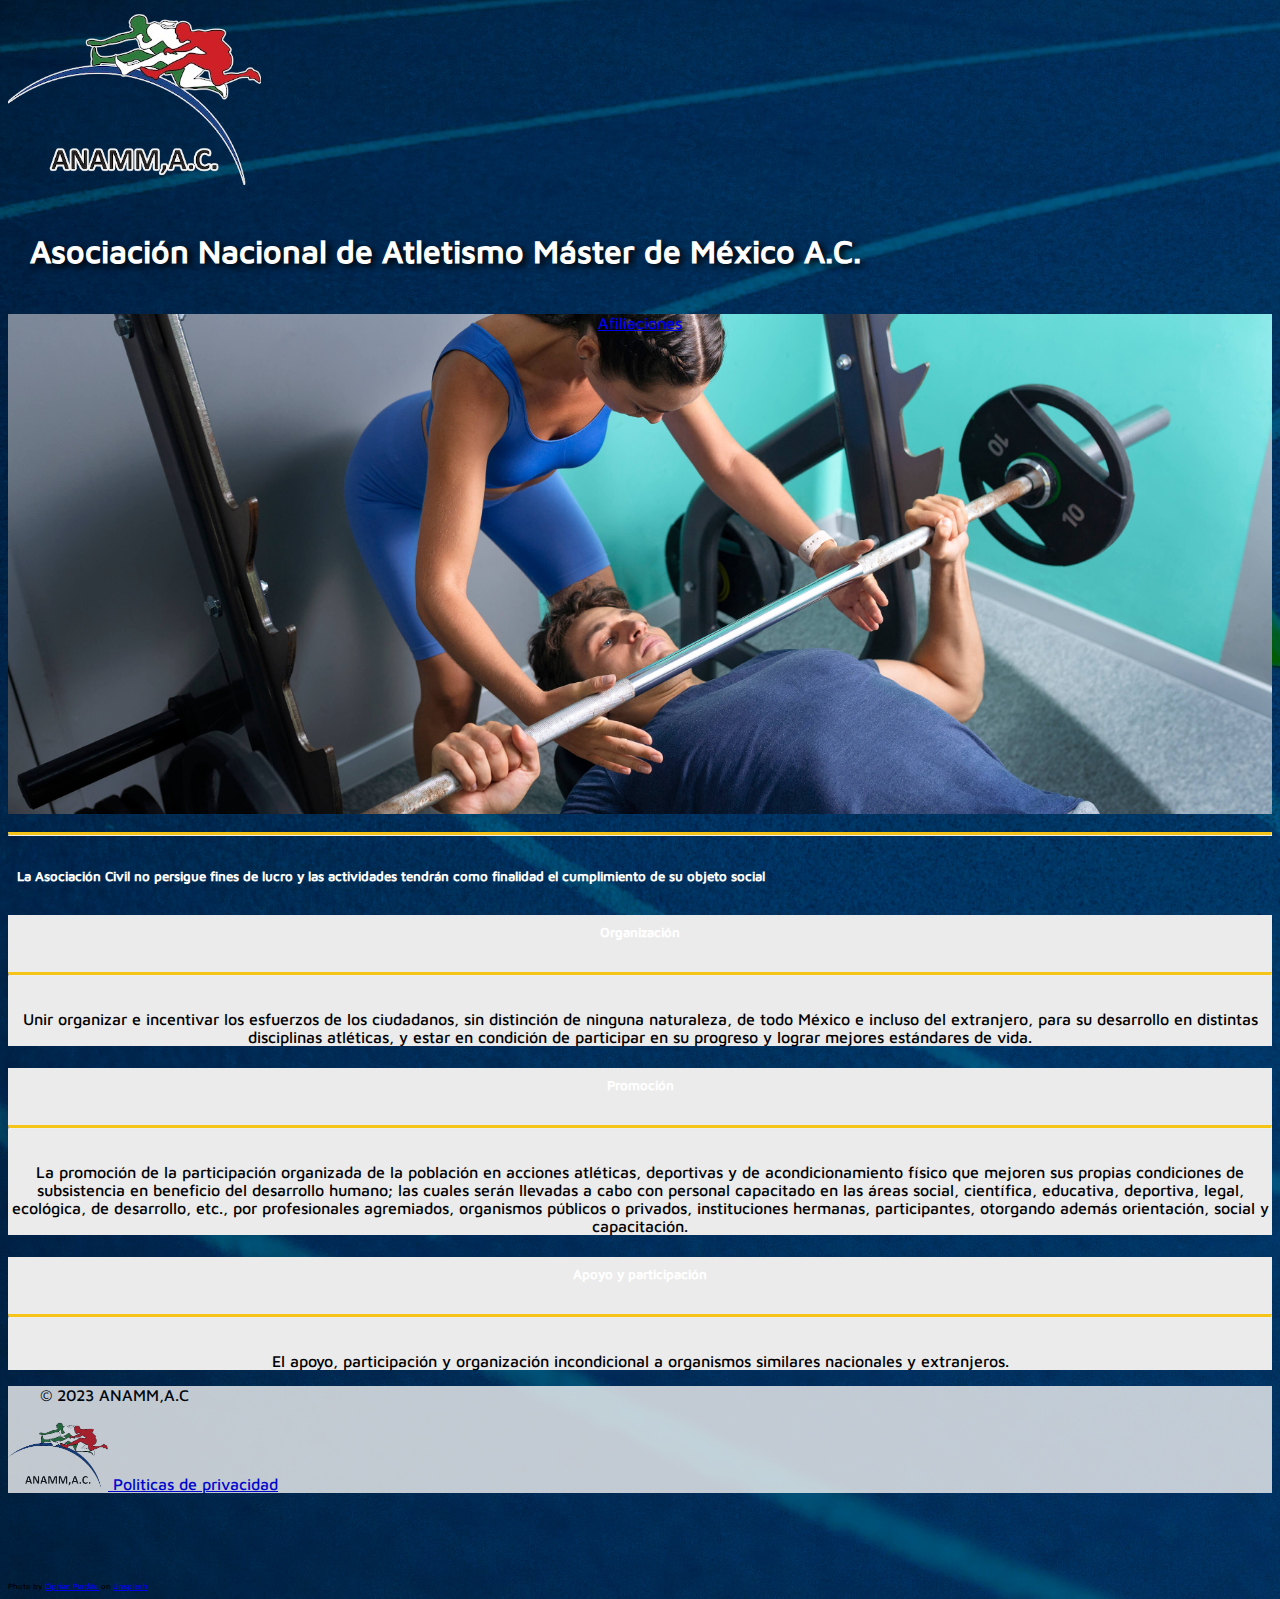
==== index.html @ a486a2f7 "Primer respaldo" ====
<!doctype html>
<html lang="en">
  <head>
    <meta charset="utf-8">
    <meta name="viewport" content="width=device-width, initial-scale=1">

    <meta http-equiv="Expires" content="0">
    <meta http-equiv="Last-Modified" content="0">
    <meta http-equiv="Cache-Control" content="no-cache, mustrevalidate">
    <meta http-equiv="Pragma" content="no-cache">
    
    <title>ANAMM,A.C</title>
    <link href="https://cdn.jsdelivr.net/npm/bootstrap@5.3.0-alpha1/dist/css/bootstrap.min.css" rel="stylesheet" integrity="sha384-GLhlTQ8iRABdZLl6O3oVMWSktQOp6b7In1Zl3/Jr59b6EGGoI1aFkw7cmDA6j6gD" crossorigin="anonymous">
    <link rel="icon" type="image/png" href="img/favicon.png">
    <link rel="stylesheet" href="estilo.css?a=5">
</head>
  <body>
    <div class="d-flex justify-content-center">
        <img style="width: 20%;" class="pt-3" src="img/logo.png" alt="">
    </div>
    <div class="d-flex justify-content-center" >
        <h1 style="color: white;">Asociación Nacional de Atletismo Máster de México A.C.</h1>
    </div>
    <div id="divafiliar" class="row changebackground">
        <div  class="col-sm-12 " style="text-align: center;">
            <div  class="col-sm-12 col-md-3" style="text-align: center;">
                <div class="d-flex justify-content-center">
                    <a id="btnafiliar" href="https://www.anammac.com/asociacion" class="btn btn-warning" style="width: 100%;">Afiliaciones</a>
                </div>
            </div>
        </div>
    </div>

    <div class="row">
        <div class="col-sm-12 col-md-10 offset-md-1" >
            <br>
            <hr>
            <div class="d-flex justify-content-center container">
                <h5>La Asociación Civil no persigue fines de lucro y las actividades tendrán como finalidad el cumplimiento de su objeto social</h5>
            </div>
            <div class="row">
                <div class="col-sm-4" style="text-align: center;">
                    <div class="card" >
                        <div class="card-body">
                          <h5 class="card-subtitle mb-2 text-muted">Organización</h5>
                          <hr>
                          <br>
                          <p class="card-text">Unir organizar e incentivar los esfuerzos de los ciudadanos, sin distinción de ninguna naturaleza, de todo México e incluso del extranjero, para su desarrollo en distintas disciplinas atléticas, y estar en condición de participar en su progreso y lograr mejores estándares de vida.</p>
                        </div>
                    </div>
                </div>

                <div class="col-sm-5" style="text-align: center;">
                    <div class="card" >
                        <div class="card-body">
                          <h5 class="card-subtitle mb-2 text-muted">Promoción</h5>
                          <hr>
                          <br>
                          <p class="card-text">La promoción de la participación organizada de la población en acciones atléticas, deportivas y 
                            de acondicionamiento físico que mejoren sus propias condiciones de subsistencia en beneficio del desarrollo humano; las cuales serán llevadas a cabo con personal capacitado en las áreas social, científica, educativa, deportiva, legal, ecológica, de desarrollo, etc., por profesionales agremiados, organismos públicos o 	privados, instituciones 	hermanas, participantes, otorgando además orientación, social y capacitación.</p>
                        </div>
                    </div>
                </div>

                <div class="col-sm-3" style="text-align: center;">
                    <div class="card" >
                        <div class="card-body">
                          <h5 class="card-subtitle mb-2 text-muted">Apoyo y participación</h5>
                          <hr>
                          <br>
                          <p class="card-text">El apoyo, participación y organización incondicional a organismos similares 	nacionales y extranjeros.</p>
                        </div>
                    </div>
                </div>
            </div>
        </div>
    </div>

    <div  style="background-color: rgb(243, 243, 243);opacity: 0.8;">
        <footer class="d-flex flex-wrap justify-content-between align-items-center py-3 my-4 border-top">
            <p class="col-md-4 mb-0 text-muted" style="padding-left: 2em;">© 2023 ANAMM,A.C</p>
            <a href="/" class="col-md-4 d-flex align-items-center justify-content-center mb-3 mb-md-0 me-md-auto link-dark text-decoration-none">
                <img style="width: 100px;" src="img/logo.png" alt="">  
            </a>
            
            <a class="nav-link text-muted" href="https://www.anammac.com/asociacion/users/src/politicasprivacidad.html" style="padding-right: 2em;">Politicas de privacidad</a></li>
        </footer>
    </div>
    <div class="d-flex justify-content-center" style="padding-top: 5em;">
        <p class="credits">Photo by <a href="https://unsplash.com/@pardauro?utm_source=unsplash&utm_medium=referral&utm_content=creditCopyText">Ciprian Pardău</a> on <a href="https://unsplash.com/photos/j8fVoo3i8xk?utm_source=unsplash&utm_medium=referral&utm_content=creditCopyText">Unsplash</a>
        </p>
    </div>
  
    <script src="https://cdn.jsdelivr.net/npm/bootstrap@5.3.0-alpha1/dist/js/bootstrap.bundle.min.js" integrity="sha384-w76AqPfDkMBDXo30jS1Sgez6pr3x5MlQ1ZAGC+nuZB+EYdgRZgiwxhTBTkF7CXvN" crossorigin="anonymous"></script>
  </body>
</html>
---- estilo.css ----
body{
    background-image: url(img/ciprian-pardau-j8fVoo3i8xk-unsplash.jpg);
    background-repeat: no-repeat;
    background-size: cover;
    background-color: #005f96!important;
    background-blend-mode: multiply;
    font-family: 'MavenPro-Medium';

}

#btnafiliar{
  padding: 1em;
  margin: 2em;
}

#divafiliar{
  height: 500px;
}
@media (max-width: 991px) {
    body{
        background-image: url(img/ciprian-pardau-j8fVoo3i8xk-unsplash.jpg);
        background-repeat: no-repeat;
        background-size: auto;
        background-color: #005f96!important;

        font-family: 'MavenPro-Medium';
    }


    #divafiliar{
      height: 250px;
    }
}

h1{
  text-shadow: black 0.1em 0.1em 0.2em;
}
h1,h5{
  padding: 0.7em;
  color: white;
}
.card
{
  background-color: rgb(235, 235, 235)!important;  
}

@font-face{
    font-family: 'Baloo-Regular';
    font-style: normal;
    font-weight: normal;
    src: url(fonts/Baloo-Regular.ttf);
}
@font-face{
  font-family: 'MavenPro-Medium';
  font-style: normal;
    font-weight: normal;
    src: url(fonts/MavenPro-Medium.ttf);
  }
  @font-face{
    font-family: 'Ubuntu-Bold';
    font-style: normal;
    font-weight: normal;
    src: url(fonts/Ubuntu-Bold.ttf);
}
@font-face{
    font-family: 'Ubuntu-Regular';
    font-style: normal;
    font-weight: normal;
    src: url(fonts/Ubuntu-Regular.ttf);
}
@font-face{
    font-family: 'Candara';
    font-style: normal;
    font-weight: normal;
    src: url(fonts/Candara.ttf);
}
@font-face{
  font-family: 'Candara_Bold';
  font-style: normal;
    font-weight: normal;
    src: url(fonts/Candara.ttf);
  }
  /* ------------------------------- Efecto Fadein -------------------------- */

  .fade-in {
    animation: fadeIn ease 4s;
    -webkit-animation: fadeIn ease 4s;
    -moz-animation: fadeIn ease 4s;
    -o-animation: fadeIn ease 4s;
    -ms-animation: fadeIn ease 4s;
  }
  @keyframes fadeIn {
    0% {opacity:0;}
    100% {opacity:1;}
  }
  @-moz-keyframes fadeIn {
    0% {opacity:0;}
    100% {opacity:1;}
  }
  @-webkit-keyframes fadeIn {
    0% {opacity:0;}
    100% {opacity:1;}
  }
  @-o-keyframes fadeIn {
    0% {opacity:0;}
    100% {opacity:1;}
  }
  @-ms-keyframes fadeIn {
    0% {opacity:0;}
    100% {opacity:1;}
  }
  
  
.changebackground{

  height: 300px;
  background-image: url("img/high-angle-woman-helping-fit-man-at-gym.jpg");
  background-repeat: no-repeat;
  background-size: cover;
  animation: efectocambio ease 30s infinite!important;
  -webkit-animation: efectocambio ease 30s infinite!important;
  -moz-animation: efectocambio ease 30s infinite!important;
  -o-animation: efectocambio ease 30s infinite!important;
  -ms-animation: efectocambio ease 30s infinite!important;

}

/* .changebackground:hover{
  animation-play-state: paused!important;
} */
/* ------------------- Efecto de imagenes -------------------------- */

@keyframes efectocambio{

  0% {  background-image: url("img/full-shot-people-running-together.jpg");}
  12% {  background-image: url("img/full-shot-people-running-together.jpg");}

  12% {  background-image: url("img/high-angle-woman-helping-fit-man-at-gym.jpg");}
  45% {  background-image: url("img/high-angle-woman-helping-fit-man-at-gym.jpg");}

  45% {  background-image: url("img/woman-at-running-starting-line-side-view.jpg");}
  90% {  background-image: url("img/woman-at-running-starting-line-side-view.jpg");}
  
  90% {  background-image: url("img/full-shot-people-running-together.jpg");}
  100% {  background-image: url("img/full-shot-people-running-together.jpg");}
}

@-webkit-keyframes efectocambio{
  0% {  background-image: url("img/full-shot-people-running-together.jpg");}
  15% {  background-image: url("img/full-shot-people-running-together.jpg");}

  15% {  background-image: url("img/high-angle-woman-helping-fit-man-at-gym.jpg");}
  42% {  background-image: url("img/high-angle-woman-helping-fit-man-at-gym.jpg");}

  42% {  background-image: url("img/woman-at-running-starting-line-side-view.jpg");}
  85% {  background-image: url("img/woman-at-running-starting-line-side-view.jpg");}
  
  85% {  background-image: url("img/full-shot-people-running-together.jpg");}
  100% {  background-image: url("img/full-shot-people-running-together.jpg");}
}

hr{
  border-top: 3px solid #f6c417!important;
    margin: 0em;
    padding: 0em;
}

  .credits{
      font-size: 0.5em;
  }

  #carrusel{
    z-index: -100;
  }
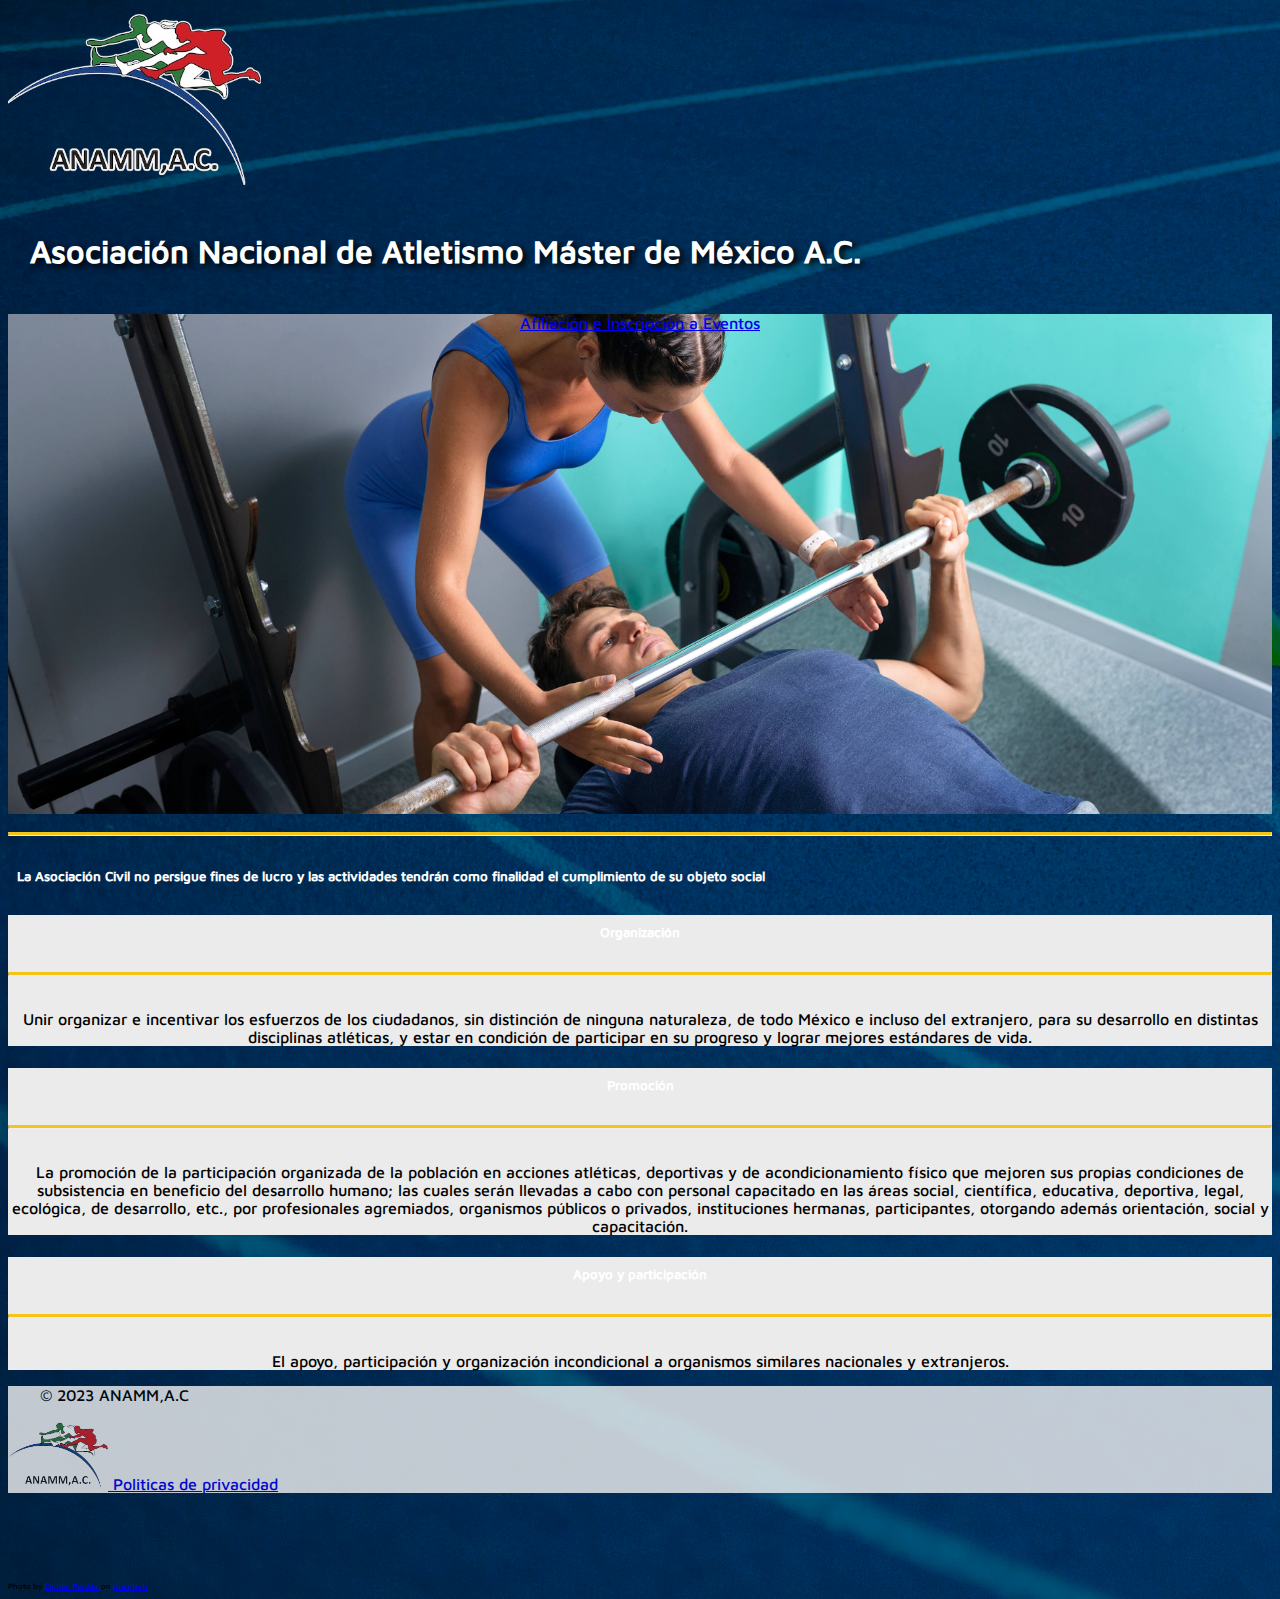
==== commit 13ee954e: "Descarga de inscriptos e inscriptos sin pagos" ====
--- a/index.html
+++ b/index.html
@@ -25,7 +25,7 @@
         <div  class="col-sm-12 " style="text-align: center;">
             <div  class="col-sm-12 col-md-3" style="text-align: center;">
                 <div class="d-flex justify-content-center">
-                    <a id="btnafiliar" href="https://www.anammac.com/asociacion" class="btn btn-warning" style="width: 100%;">Afiliaciones</a>
+                    <a id="btnafiliar" href="https://www.anammac.com/asociacion" class="btn btn-warning" style="width: 100%;">Afiliación e Inscripción a Eventos</a>
                 </div>
             </div>
         </div>
